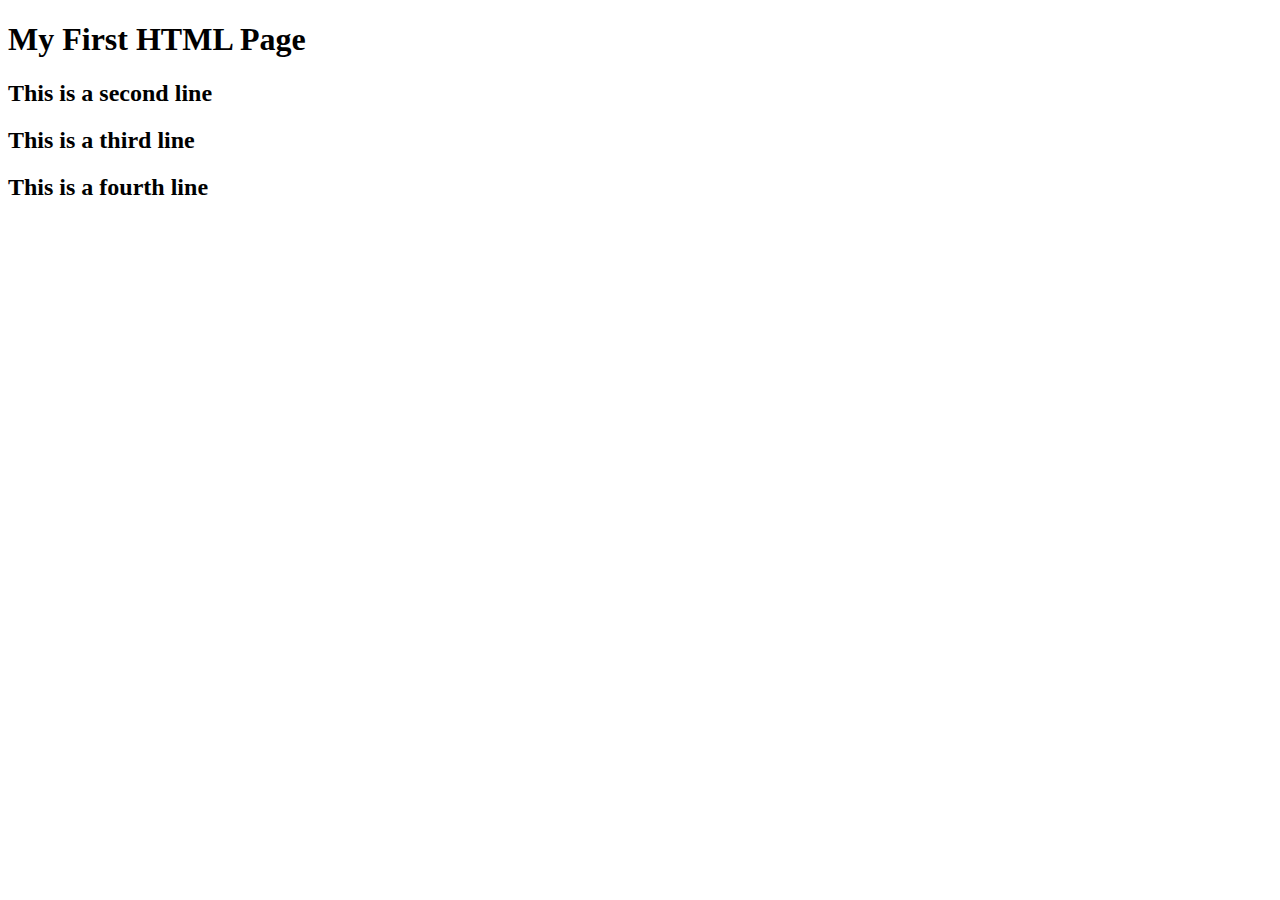
==== site/index.html @ cf45b824 "Added another hearer Line" ====
<!DOCTYPE html>
<html>
<head>
	<title>My First Page</title>
</head>
<body>
<H1>My First HTML Page</H1>
<h2>This is a second line</h2>
<h2>This is a third line</h2>
<h2>This is a fourth line</h2>
</body>
</html>
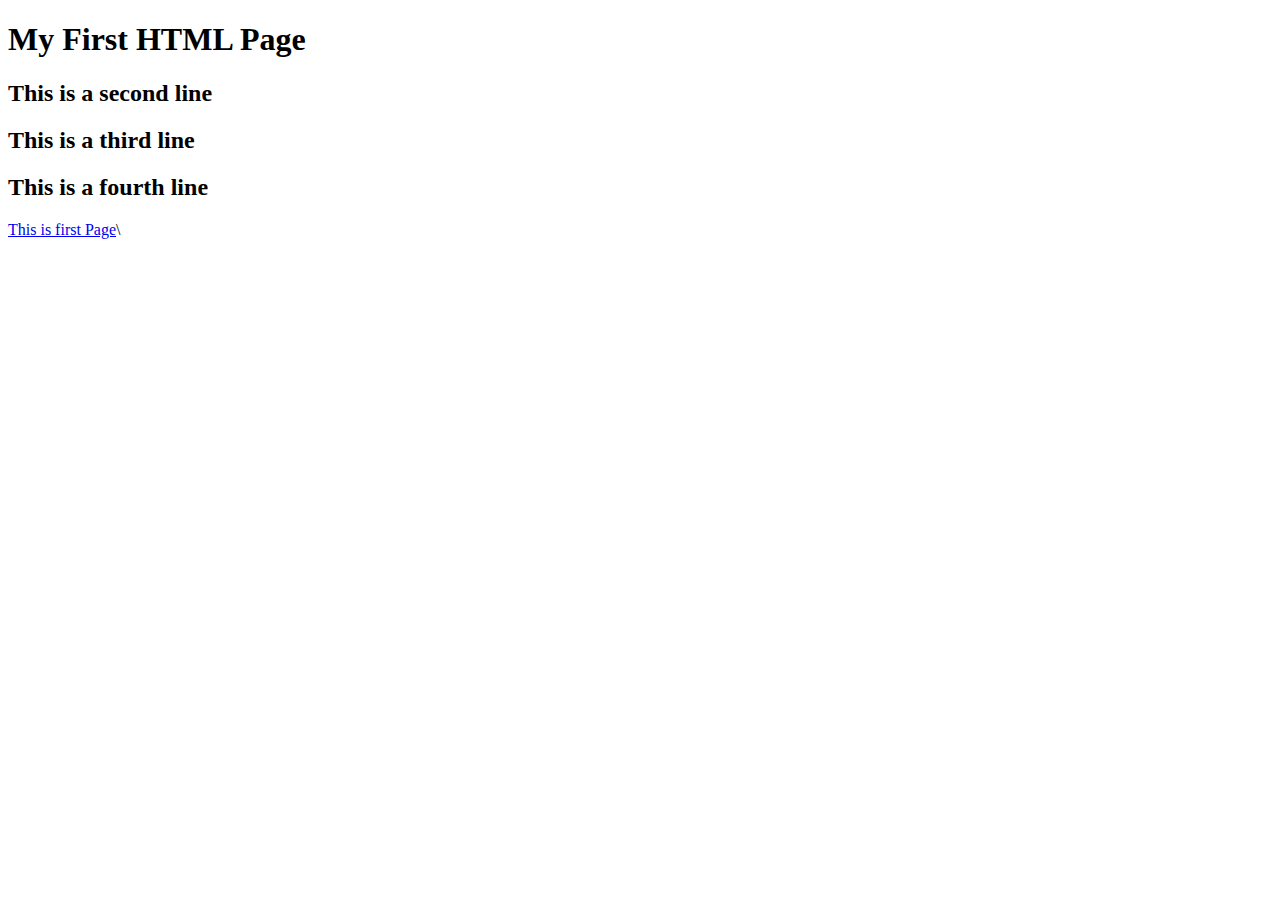
==== commit b3cfd28a: "added a reference tag" ====
--- a/site/index.html
+++ b/site/index.html
@@ -8,5 +8,6 @@
 <h2>This is a second line</h2>
 <h2>This is a third line</h2>
 <h2>This is a fourth line</h2>
+<a href="FirstPage.html">This is first Page</a>\
 </body>
 </html>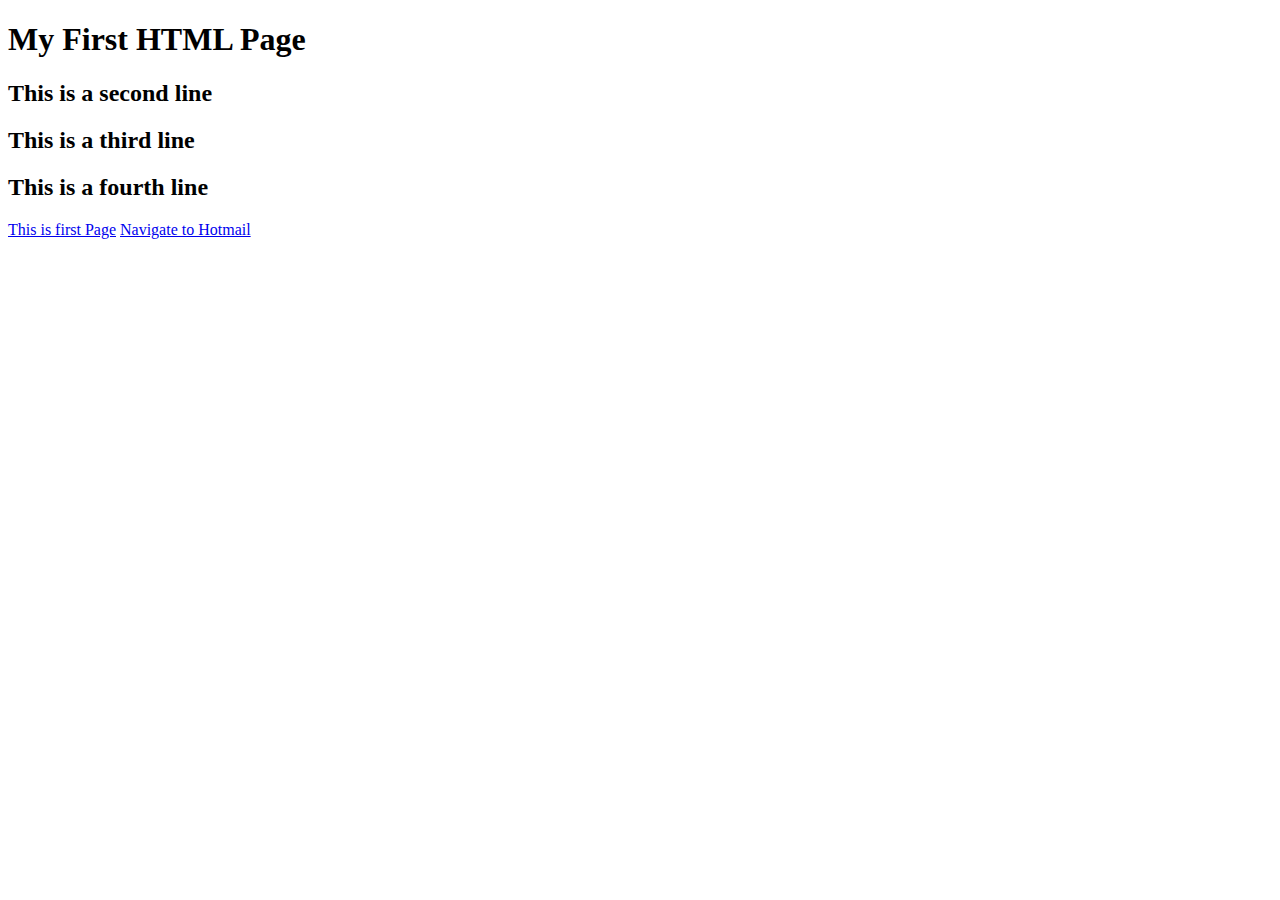
==== commit 19102e54: "changes by adding URLS" ====
--- a/site/index.html
+++ b/site/index.html
@@ -8,6 +8,7 @@
 <h2>This is a second line</h2>
 <h2>This is a third line</h2>
 <h2>This is a fourth line</h2>
-<a href="FirstPage.html">This is first Page</a>\
+<a href="FirstPage.html">This is first Page</a>
+<a href="http://www.hotmail.com" target="_Blank">Navigate to Hotmail</a>
 </body>
 </html>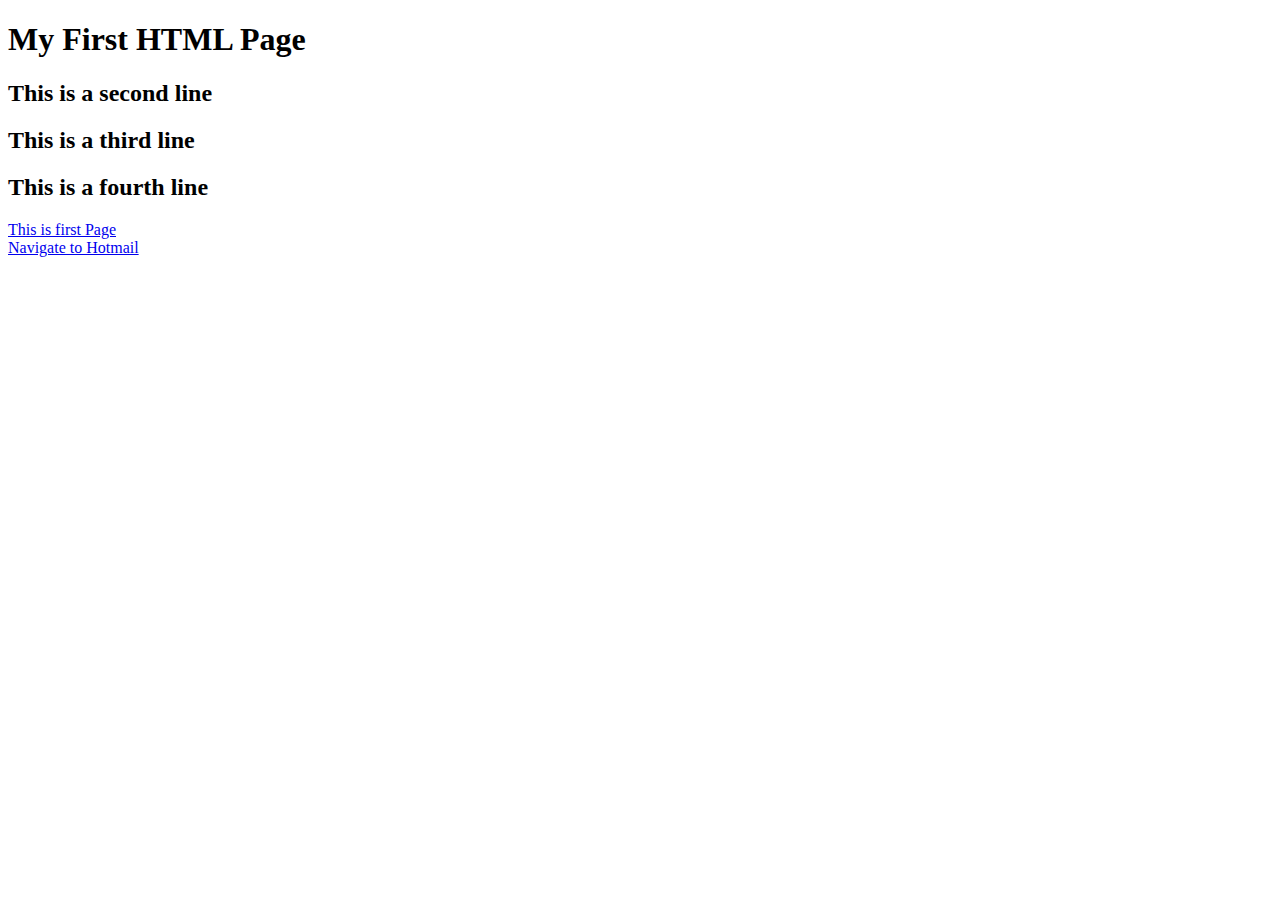
==== commit dbe86278: "added break tag" ====
--- a/site/index.html
+++ b/site/index.html
@@ -1,7 +1,7 @@
 <!DOCTYPE html>
 <html>
 <head>
-	<title>My First Page</title>
+	<title>Index Page</title>
 </head>
 <body>
 <H1>My First HTML Page</H1>
@@ -9,6 +9,7 @@
 <h2>This is a third line</h2>
 <h2>This is a fourth line</h2>
 <a href="FirstPage.html">This is first Page</a>
+<br>
 <a href="http://www.hotmail.com" target="_Blank">Navigate to Hotmail</a>
 </body>
 </html>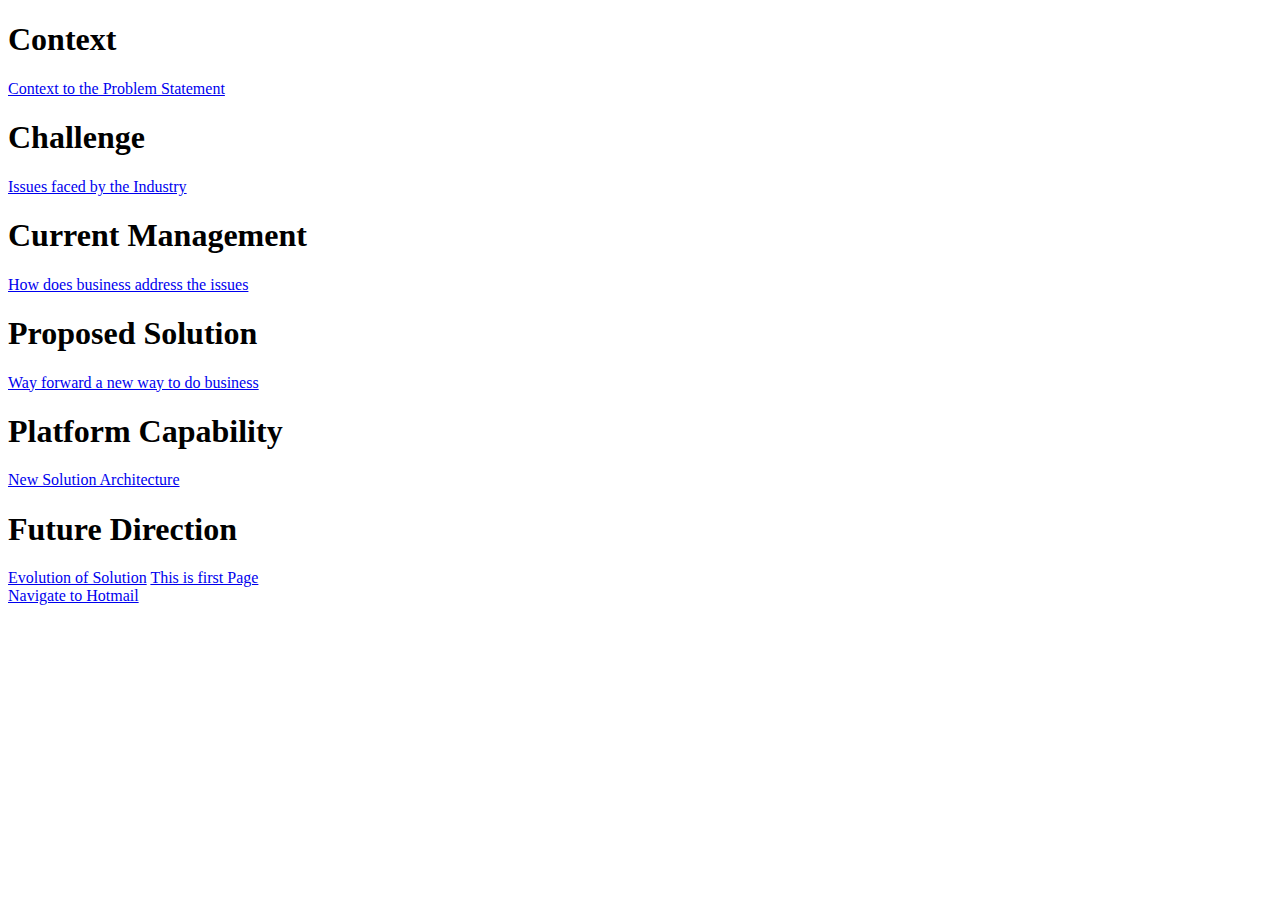
==== commit ce6fbeac: "added B2B context" ====
--- a/site/index.html
+++ b/site/index.html
@@ -4,10 +4,18 @@
 	<title>Index Page</title>
 </head>
 <body>
-<H1>My First HTML Page</H1>
-<h2>This is a second line</h2>
-<h2>This is a third line</h2>
-<h2>This is a fourth line</h2>
+<H1>Context</H1>
+<a href="Context.html">Context to the Problem Statement</a>
+<H1>Challenge</H1>
+<a href="Challenge.html">Issues faced by the Industry</a>
+<H1>Current Management</H1>
+<a href="CurrentMgmt.html">How does business address the issues</a>
+<H1>Proposed Solution</H1>
+<a href="PropSolution.html">Way forward a new way to do business</a>
+<H1>Platform Capability</H1>
+<a href="Platorm.html">New Solution Architecture</a>
+<H1>Future Direction</H1>
+<a href="FutureDirection.html">Evolution of Solution</a>
 <a href="FirstPage.html">This is first Page</a>
 <br>
 <a href="http://www.hotmail.com" target="_Blank">Navigate to Hotmail</a>
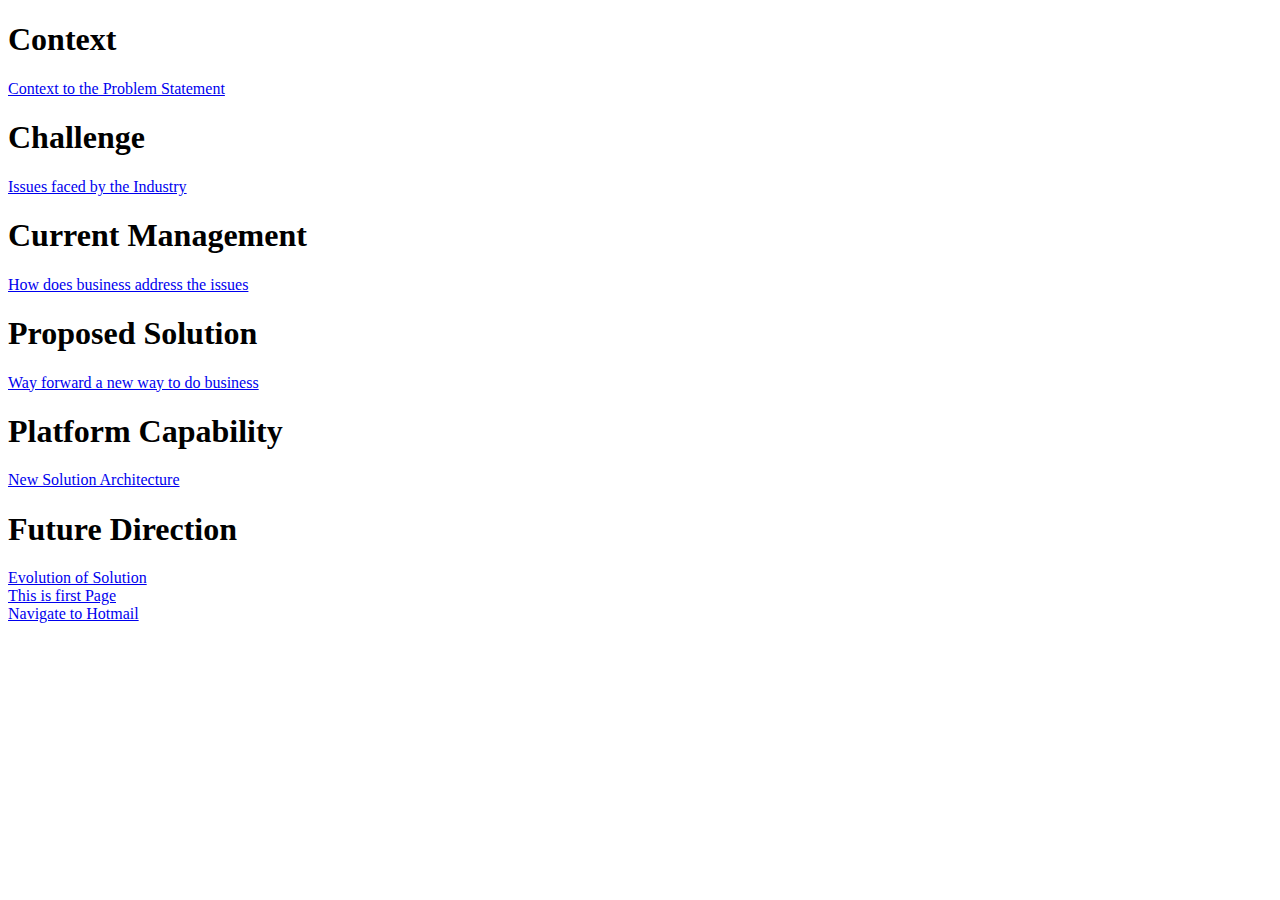
==== commit 17c9cd5c: "additional features" ====
--- a/site/index.html
+++ b/site/index.html
@@ -16,6 +16,7 @@
 <a href="Platorm.html">New Solution Architecture</a>
 <H1>Future Direction</H1>
 <a href="FutureDirection.html">Evolution of Solution</a>
+<br>
 <a href="FirstPage.html">This is first Page</a>
 <br>
 <a href="http://www.hotmail.com" target="_Blank">Navigate to Hotmail</a>
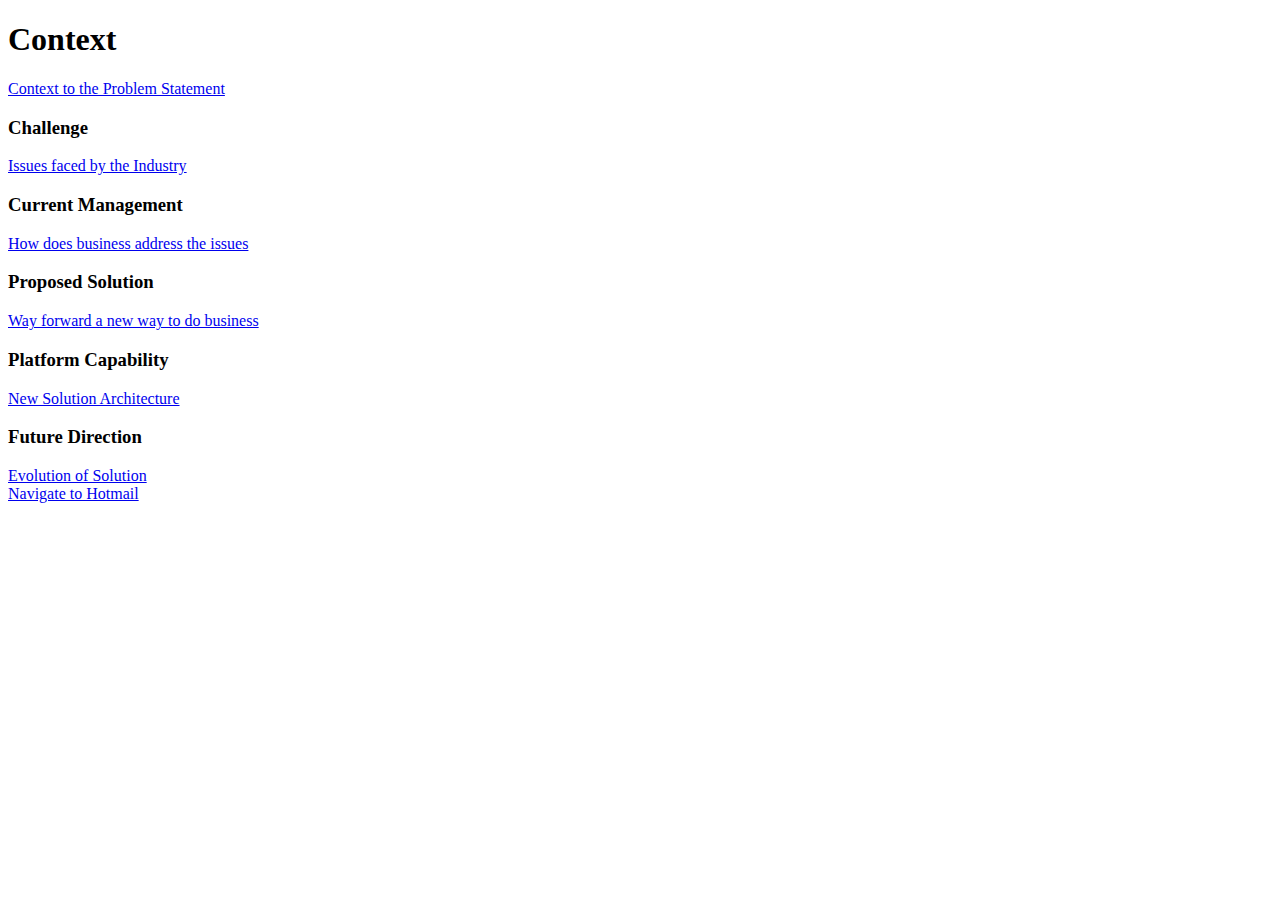
==== commit 2e216cb7: "added additional files" ====
--- a/site/index.html
+++ b/site/index.html
@@ -6,18 +6,16 @@
 <body>
 <H1>Context</H1>
 <a href="Context.html">Context to the Problem Statement</a>
-<H1>Challenge</H1>
+<H3>Challenge</H3>
 <a href="Challenge.html">Issues faced by the Industry</a>
-<H1>Current Management</H1>
+<H3>Current Management</H3>
 <a href="CurrentMgmt.html">How does business address the issues</a>
-<H1>Proposed Solution</H1>
+<H3>Proposed Solution</H3>
 <a href="PropSolution.html">Way forward a new way to do business</a>
-<H1>Platform Capability</H1>
+<H3>Platform Capability</H3>
 <a href="Platorm.html">New Solution Architecture</a>
-<H1>Future Direction</H1>
+<H3>Future Direction</H3>
 <a href="FutureDirection.html">Evolution of Solution</a>
-<br>
-<a href="FirstPage.html">This is first Page</a>
 <br>
 <a href="http://www.hotmail.com" target="_Blank">Navigate to Hotmail</a>
 </body>
